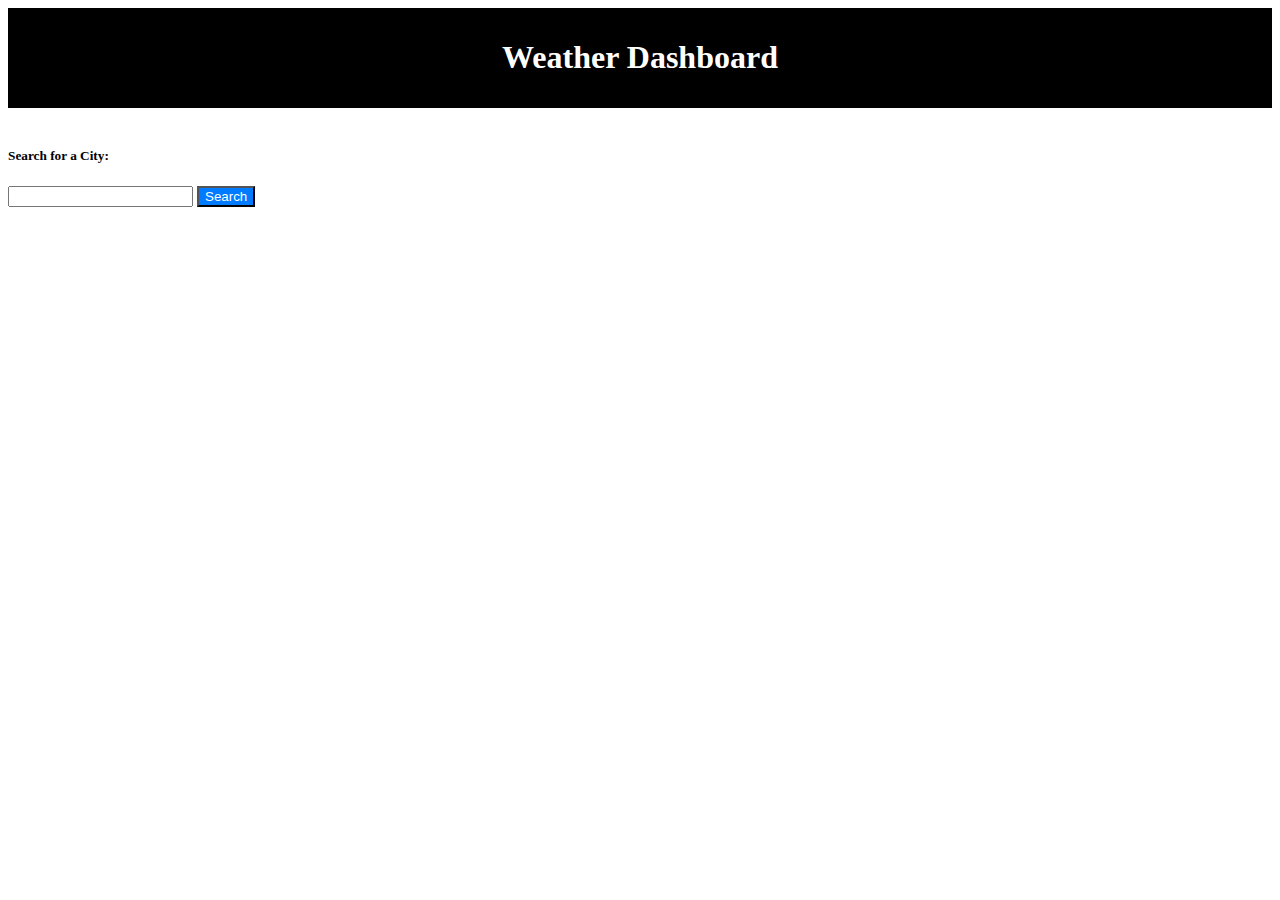
==== index.html @ a0db3a25 "renamed html file" ====
<!DOCTYPE html>
<html lang="en">

<head>
    <meta charset="UTF-8">
    <meta name="viewport" content="width=device-width, initial-scale=1.0">
    <link rel="stylesheet" href="https://cdn.jsdelivr.net/npm/bootstrap@4.5.3/dist/css/bootstrap.min.css"
        integrity="sha384-TX8t27EcRE3e/ihU7zmQxVncDAy5uIKz4rEkgIXeMed4M0jlfIDPvg6uqKI2xXr2" crossorigin="anonymous">
    <link rel="stylesheet" href="./assets/css/style.css">


    <title>Weather Dashboard</title>

</head>

<body>
    <header class="lead">
        <h1>Weather Dashboard</h1>
    </header>
    <br>

    <div class="container">
        <div class="row">
            <div class="col-md-4" id="aside">
                <h5>Search for a City:</h5>
                <form id="search-form"><input type="text" id="search-input">
                    <input id="find-city" type="submit" value="Search">
                </form>

            </div>
            <div class="col-md-8" id="main">
                <div class="row" id="city-info">
                    <div class="col-md-12"></div>
                </div>
                <div class="row" id="forecast">
                    <div class="col-md-12"></div>
                </div>
            </div>
        </div>
    </div>




    <script src="https://code.jquery.com/jquery-3.4.1.min.js"></script>
    <script src="./assets/js/script.js"></script>
</body>

</html>
---- assets/css/style.css ----
.lead {
    text-align: center;
    background-color: black;
    color: white;
    padding-top: 10px;
    padding-bottom: 10px;
}

#find-city {
    background-color: #007bff;
    color: white;
}
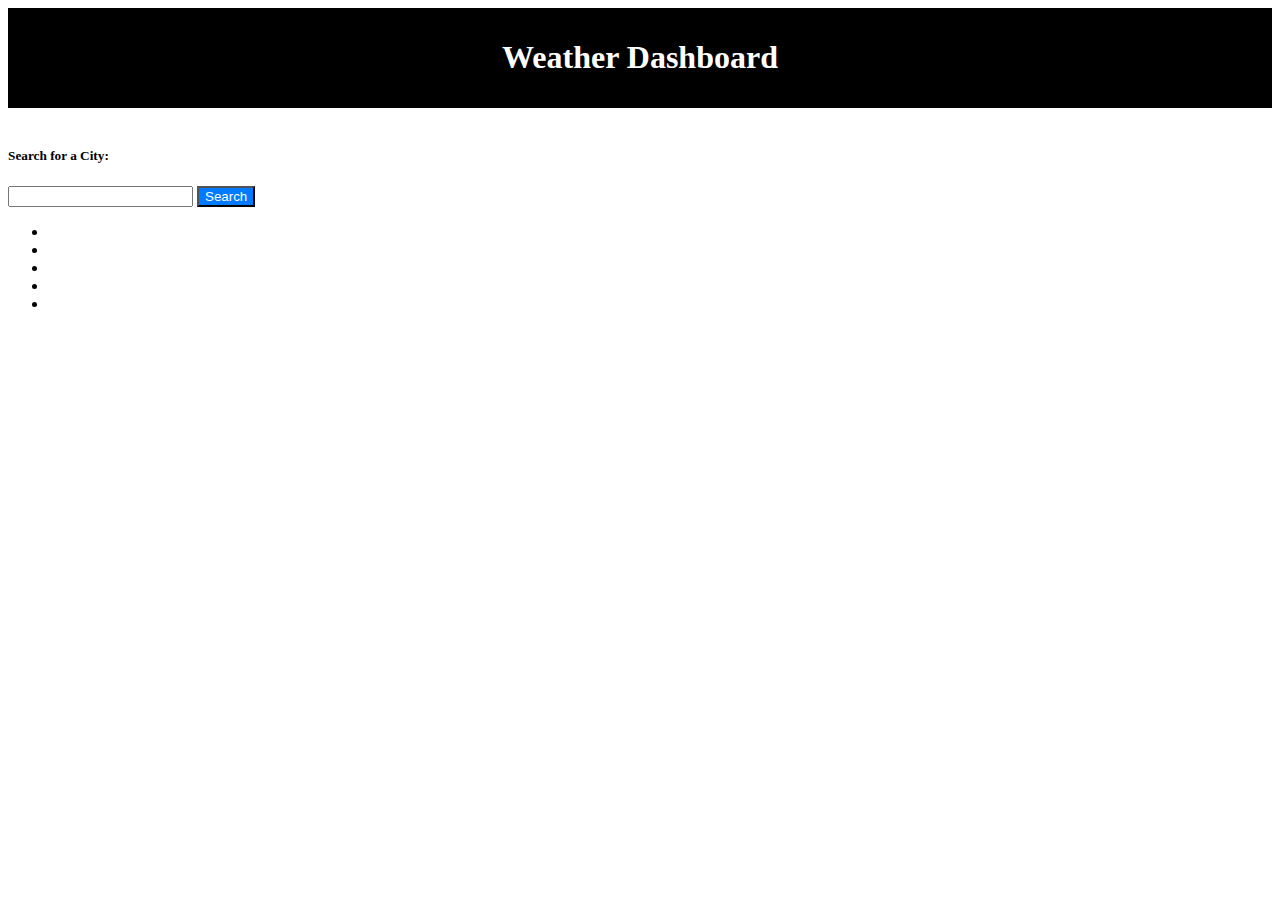
==== commit a5607986: "added current weather info" ====
--- a/index.html
+++ b/index.html
@@ -30,7 +30,17 @@
             </div>
             <div class="col-md-8" id="main">
                 <div class="row" id="city-info">
-                    <div class="col-md-12"></div>
+                    <!-- Bootstrap card starts here -->
+                    <div class="card" style="width: 18rem;">
+                        <ul class="list-group list-group-flush">
+                            <li class="list-group-item" id="city-name"></li>
+                            <li class="list-group-item" id="temp"></li>
+                            <li class="list-group-item" id="humidity"></li>
+                            <li class="list-group-item" id="wind-speed"></li>
+                            <li class="list-group-item" id="uv-index"></li>
+                        </ul>
+                    </div>
+
                 </div>
                 <div class="row" id="forecast">
                     <div class="col-md-12"></div>
@@ -42,7 +52,9 @@
 
 
 
-    <script src="https://code.jquery.com/jquery-3.4.1.min.js"></script>
+    <script src="https://cdnjs.cloudflare.com/ajax/libs/jquery/3.5.1/jquery.min.js"
+        integrity="sha512-bLT0Qm9VnAYZDflyKcBaQ2gg0hSYNQrJ8RilYldYQ1FxQYoCLtUjuuRuZo+fjqhx/qtq/1itJ0C2ejDxltZVFg=="
+        crossorigin="anonymous"></script>
     <script src="./assets/js/script.js"></script>
 </body>
 
